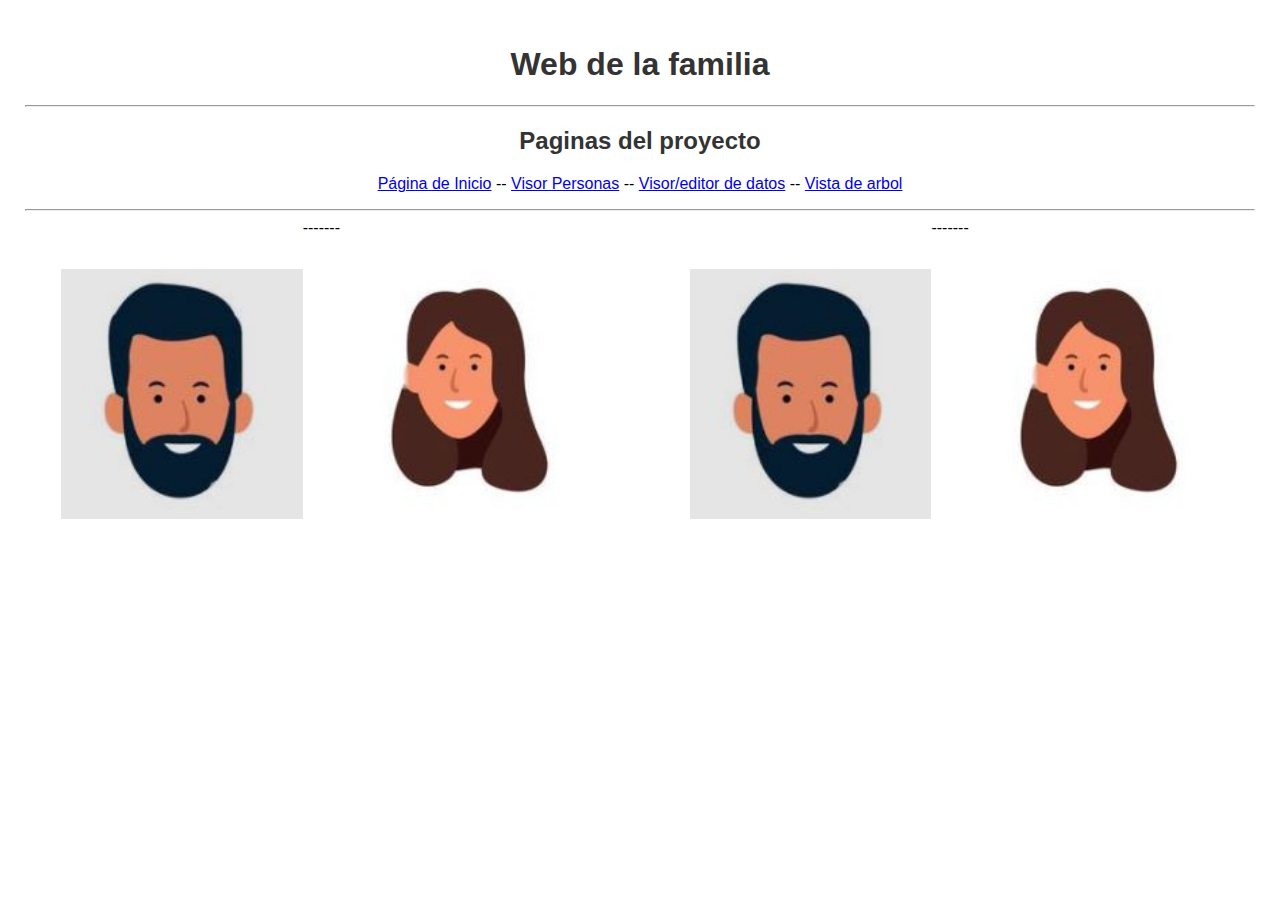
==== visor_arbol.html @ 131601c2 "primer commit" ====
<!DOCTYPE html>
<html lang="es">
<head>
    <meta charset="UTF-8">
    <title>GenealoRico - Vista de Arbol</title>
    <link rel="stylesheet" href="styles.css">
</head>
<body>
    <h1>Web de la familia </h1>
    <hr>
     <h2>Paginas del proyecto</h2>
     
     <ul>
            <li>
                <a href="index.php">Página de Inicio</a>
                 --     
                <a href="visor_personas.php">Visor Personas</a>
                 --
                 <a href="editar_persona.php">Visor/editor de datos</a> 
                 --
                 <a href="visor_arbol.html">Vista de arbol</a>  
            </li>
     </ul>

<hr>
     <div>
        <div class="contenedor">
        <img src="Genealorico/fotos/hombre.jpg" class="imagen" />
        -------
        <img src="Genealorico/fotos/mujer.jpg" class="imagen"/>

        <span style="padding-right: 100px;"></span>

        <img src="Genealorico/fotos/hombre.jpg" class="imagen"/>
        -------
        <img src="Genealorico/fotos/mujer.jpg" class="imagen"/>
        </div>
    </div>
</body>
</html>
---- styles.css ----
/* styles.css */
body {
    font-family: Arial, sans-serif;
    margin: 25px;
    align-items: center;
    align-content: center;
    align-self: center;
}

h1, h2 {
    color: #333;
    text-align: center;
    text-size-adjust: auto;
}

p {
    color: #333;
    text-align: center;
    text-size-adjust: auto;   
}
a {
    
    text-align: center;
    text-size-adjust: auto;   
}

table {
    width: 30%;
    border-collapse: collapse;
    margin-bottom: 20px;
}

table, th, td {
    border: 1px solid #ccc;
}

th, td {
    padding: 10px;
    text-align: center;
}

div {
    align-self: center;
    align-content: center;

}

ul {
    list-style-type: none;
    padding: 0;
    text-align: center;
}

li {
    margin-bottom: 5px;
    align-items: center;
}
.contenedor {
    /* position:relative; */
    width: 100%;
    display: flex;
    justify-content: center;
  
}

.imagen {
   
    width: auto;
    height: 250px;

}
img {
    display: block;
    margin-top: 50px;
    align-items: center;
}
.foto {
    display: block;
    margin-top: 50px;
    align-items: center;
}

.texto {
    position: absolute;
    top: 50%;
    left: 50%;
    transform: translate(-50%, -50%);
    color: white;
    font-size: 24px;
    font-weight: bold;
}
.myOption {
    font-size: 50px;
    initial-value: "Selecciona una persona";

}
select {
    width: 200px;
}


.desplegable {
    padding:5px 15px; 
    background:#ccc; 
    border:0 none;
    cursor:pointer;
    -webkit-border-radius: 5px;
    border-radius: 2px; 
    font-size: 20px;
}   
    

.boton1 {
  border-radius: 5px; /* Bordes redondeados */
  box-shadow: 2px 2px 2px #888888; /* Sombra */
  background-color: #4CAF50; /* Color de fondo */
  color: white; /* Color del texto */
  padding: 10px 20px; /* Espacio interno */
  text-align: center; /* Alineación del texto */
  font-size: 16px; /* Tamaño de la fuente */
  cursor: pointer; /* Cambia el cursor al pasar por encima */ 
}
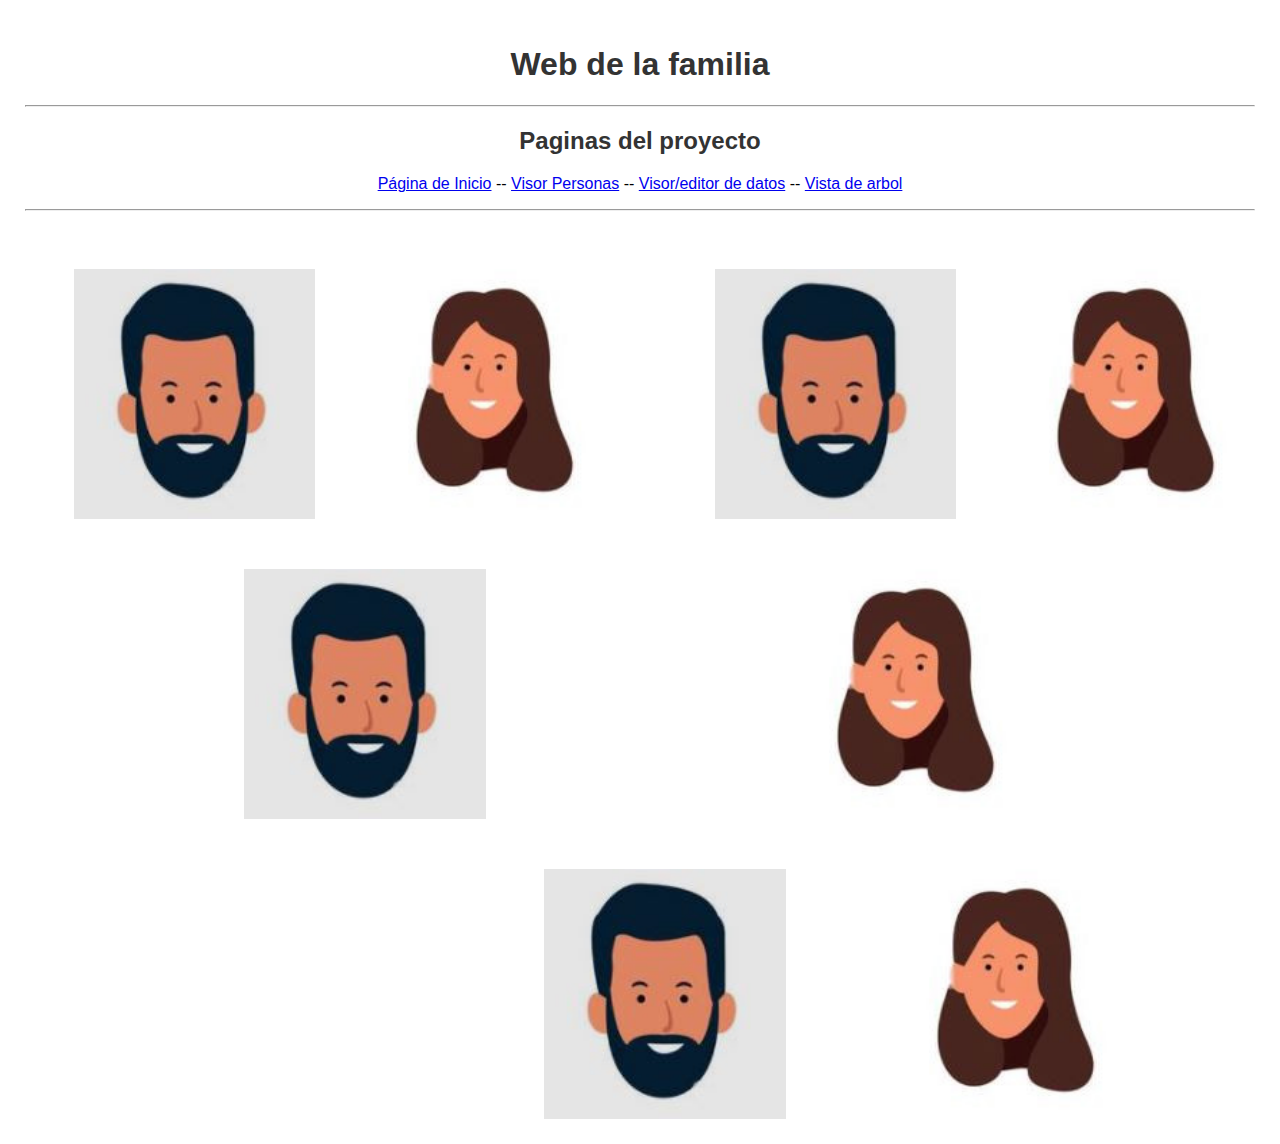
==== commit 0aef0a2b: "cambios arbol" ====
--- a/visor_arbol.html
+++ b/visor_arbol.html
@@ -25,16 +25,31 @@
 <hr>
      <div>
         <div class="contenedor">
+            <!-- linea de Abuelos -->
+        <span style="padding-right: 50px;"></span>    
         <img src="Genealorico/fotos/hombre.jpg" class="imagen" />
-        -------
+        <span style="padding-right: 50px;"></span>
         <img src="Genealorico/fotos/mujer.jpg" class="imagen"/>
 
         <span style="padding-right: 100px;"></span>
 
         <img src="Genealorico/fotos/hombre.jpg" class="imagen"/>
-        -------
+        <span style="padding-right: 50px;"></span>
         <img src="Genealorico/fotos/mujer.jpg" class="imagen"/>
         </div>
+        <div class="contenedor">
+     <!-- linea de Padres -->
+            <img src="Genealorico/fotos/hombre.jpg" class="imagen"/>
+            <span style="padding-right: 300px;"></span>
+            <img src="Genealorico/fotos/mujer.jpg" class="imagen"/>
+        </div>
+        <div class="contenedor">
+            <!-- linea de Persona elegida -->
+            <span style="padding-right: 400px;"></span>
+             <img src="Genealorico/fotos/hombre.jpg" class="imagen"/>
+             <span style="padding-right: 100px;"></span>
+             <img src="Genealorico/fotos/mujer.jpg" class="imagen"/>
+         </div>
     </div>
 </body>
 </html>--- a/styles.css
+++ b/styles.css
@@ -106,7 +106,7 @@
     cursor:pointer;
     -webkit-border-radius: 5px;
     border-radius: 2px; 
-    font-size: 20px;
+    font-size: 30px;
 }   
     
 
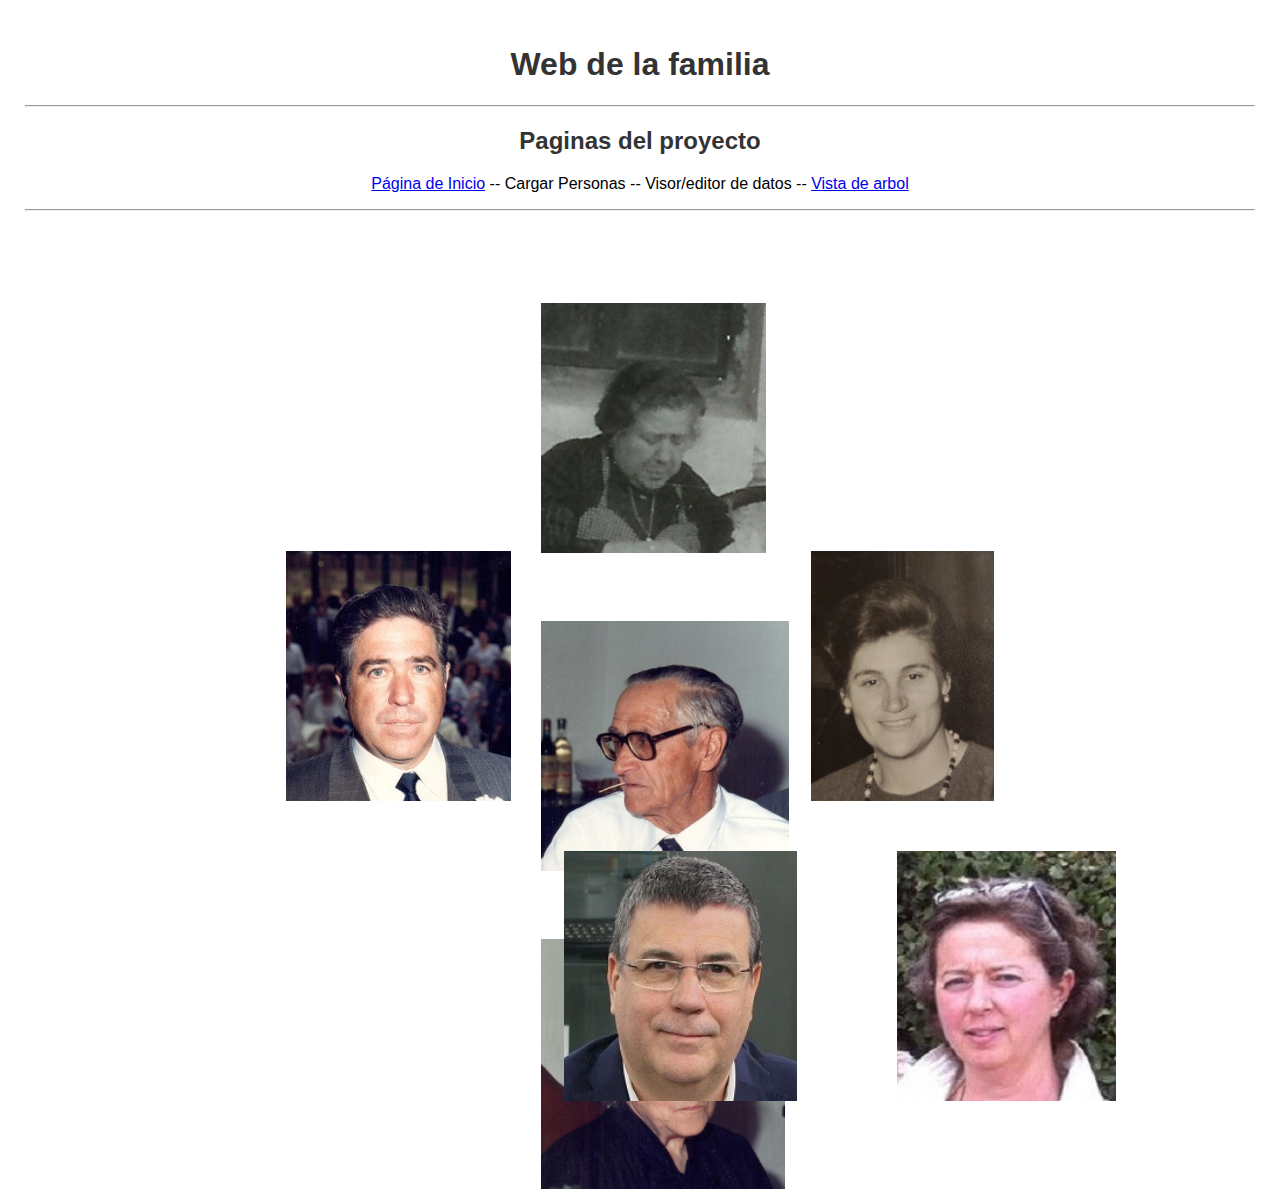
==== commit 7c34928b: "trabajos de ver arbol" ====
--- a/visor_arbol.html
+++ b/visor_arbol.html
@@ -14,9 +14,9 @@
             <li>
                 <a href="index.php">Página de Inicio</a>
                  --     
-                <a href="visor_personas.php">Visor Personas</a>
+                Cargar Personas
                  --
-                 <a href="editar_persona.php">Visor/editor de datos</a> 
+                Visor/editor de datos
                  --
                  <a href="visor_arbol.html">Vista de arbol</a>  
             </li>
@@ -27,28 +27,30 @@
         <div class="contenedor">
             <!-- linea de Abuelos -->
         <span style="padding-right: 50px;"></span>    
-        <img src="Genealorico/fotos/hombre.jpg" class="imagen" />
+        <figure
+        <img src="Genealorico/fotos/199.Foto.104833.jpg" class="imagen" title="Abuelo Paterno"/>
+        <figcaption></figcaption>
         <span style="padding-right: 50px;"></span>
-        <img src="Genealorico/fotos/mujer.jpg" class="imagen"/>
+        <img src="Genealorico/fotos/211.Foto.100011.jpg" class="imagen" title="Abuela Paterna"/>
 
         <span style="padding-right: 100px;"></span>
 
-        <img src="Genealorico/fotos/hombre.jpg" class="imagen"/>
+        <img src="Genealorico/fotos/48.Foto.102952.jpg" class="imagen" title="Abuelo Materno"/>
         <span style="padding-right: 50px;"></span>
-        <img src="Genealorico/fotos/mujer.jpg" class="imagen"/>
+        <img src="Genealorico/fotos/119.Foto.101501.jpg" class="imagen" title="Abuela Materna"/>
         </div>
         <div class="contenedor">
      <!-- linea de Padres -->
-            <img src="Genealorico/fotos/hombre.jpg" class="imagen"/>
+            <img src="Genealorico/fotos/3.Foto.161233.jpg" class="imagen" title="Padre"/>
             <span style="padding-right: 300px;"></span>
-            <img src="Genealorico/fotos/mujer.jpg" class="imagen"/>
+            <img src="Genealorico/fotos/5.Foto.153613.jpg" class="imagen" title="Madre"/>
         </div>
         <div class="contenedor">
             <!-- linea de Persona elegida -->
             <span style="padding-right: 400px;"></span>
-             <img src="Genealorico/fotos/hombre.jpg" class="imagen"/>
+             <img src="Genealorico/fotos/2.Foto.150344.jpg" class="imagen" title="El Inclito"/>
              <span style="padding-right: 100px;"></span>
-             <img src="Genealorico/fotos/mujer.jpg" class="imagen"/>
+             <img src="Genealorico/fotos/39.Foto.110126.jpg" class="imagen" title="Conyuge"/>
          </div>
     </div>
 </body>
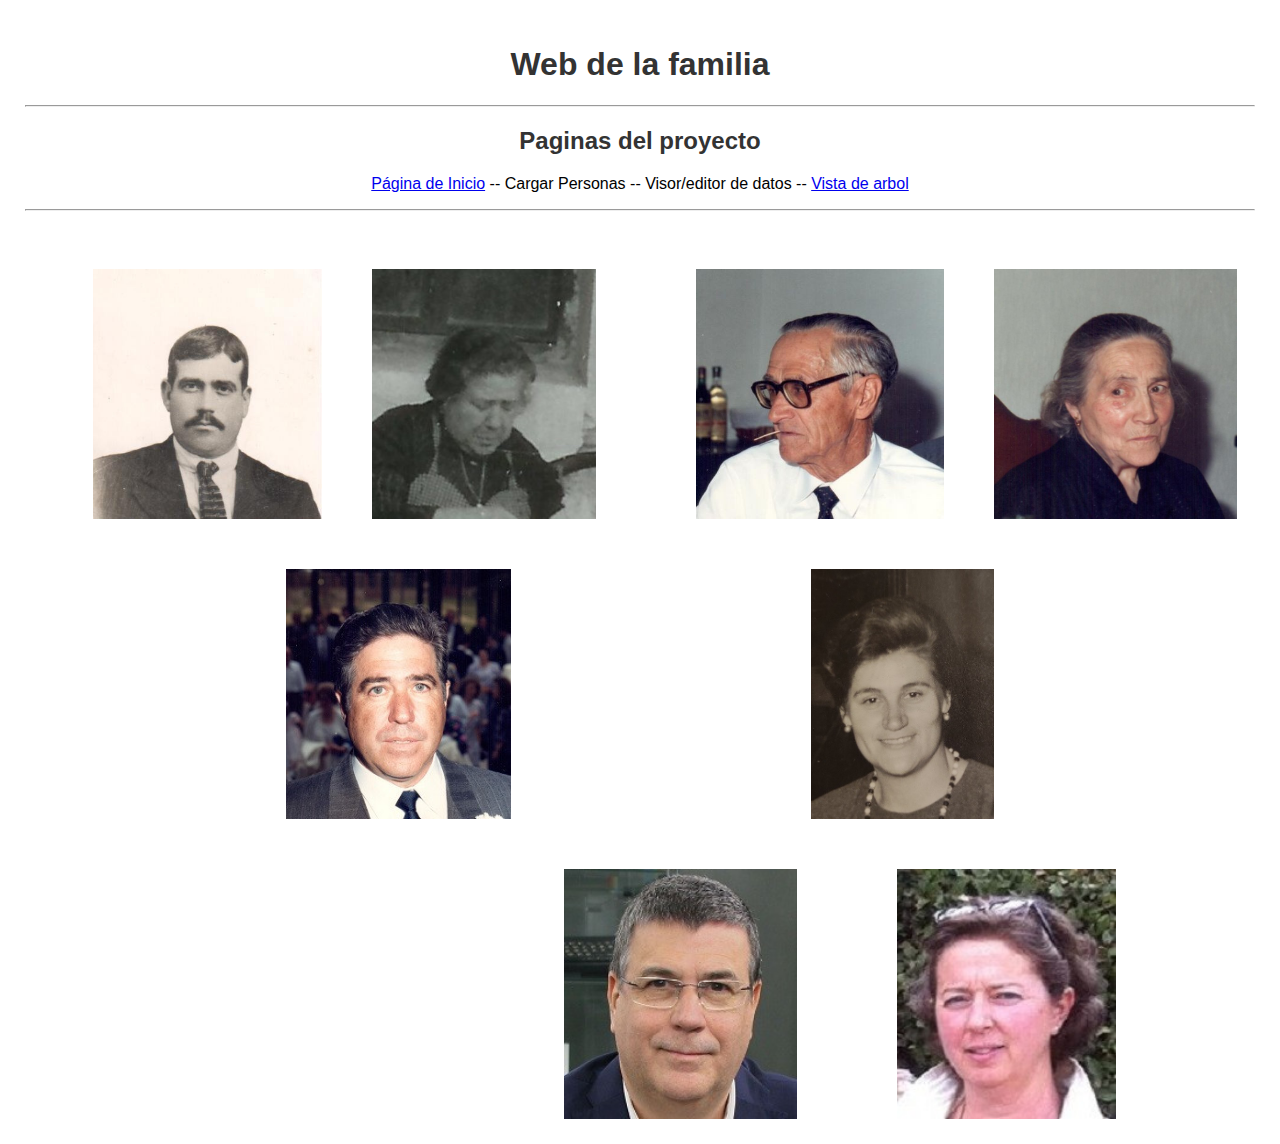
==== commit da75f8ea: "Primera version del arbol" ====
--- a/visor_arbol.html
+++ b/visor_arbol.html
@@ -27,9 +27,9 @@
         <div class="contenedor">
             <!-- linea de Abuelos -->
         <span style="padding-right: 50px;"></span>    
-        <figure
+        
         <img src="Genealorico/fotos/199.Foto.104833.jpg" class="imagen" title="Abuelo Paterno"/>
-        <figcaption></figcaption>
+        
         <span style="padding-right: 50px;"></span>
         <img src="Genealorico/fotos/211.Foto.100011.jpg" class="imagen" title="Abuela Paterna"/>
 
--- a/styles.css
+++ b/styles.css
@@ -73,6 +73,7 @@
     display: block;
     margin-top: 50px;
     align-items: center;
+    text-align: center;
 }
 .foto {
     display: block;
